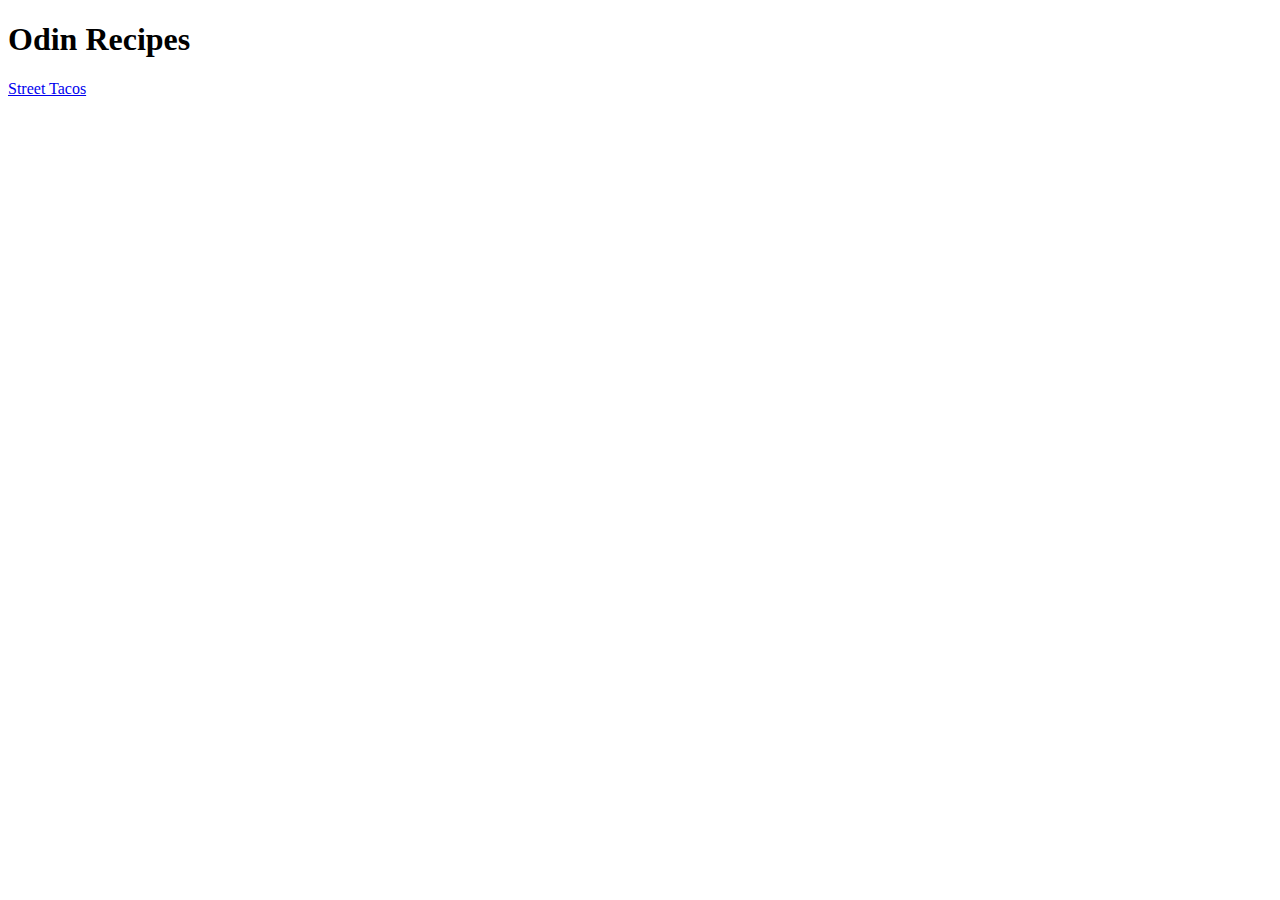
==== index.html @ f7afa0c5 "Add index.html and street_taco.html" ====
<!DOCTYPE html>
<html lang="en">
<head>
    <meta charset="UTF-8">
    
    <title>Document</title>
</head>
<body>
    <h1>Odin Recipes</h1>
    <a href="./recipes/street_taco.html">Street Tacos</a>
</body>
</html>
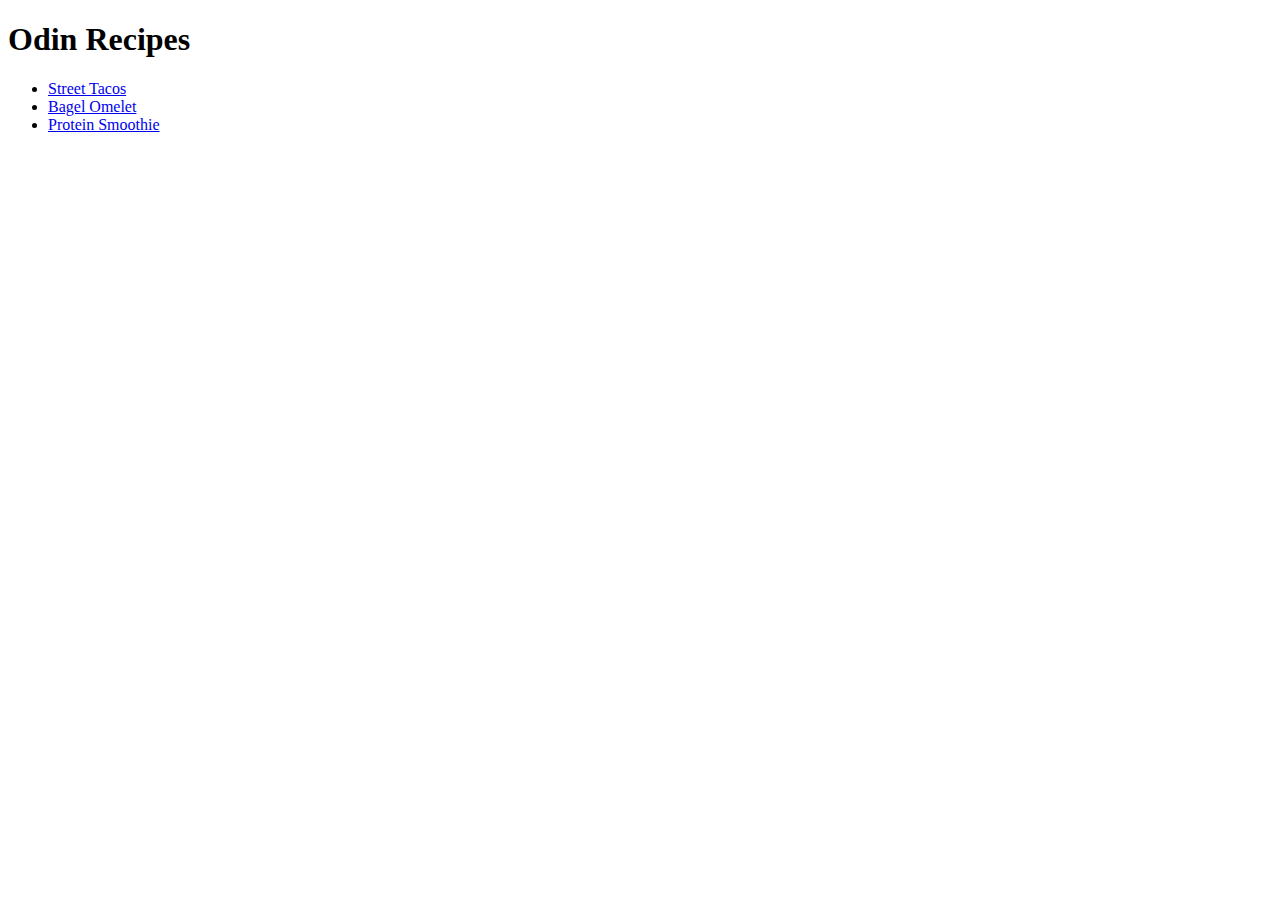
==== commit dbe32481: "Add Smoothie and Omelet Recipes, Add home button" ====
--- a/index.html
+++ b/index.html
@@ -7,6 +7,10 @@
 </head>
 <body>
     <h1>Odin Recipes</h1>
-    <a href="./recipes/street_taco.html">Street Tacos</a>
+    <ul>
+    <li><a href="./recipes/street_taco.html">Street Tacos</a></li>
+    <li><a href="./recipes/Bagel_Omelet.html">Bagel Omelet</a></li>
+    <li><a href="./recipes/Protein_Smoothie.html">Protein Smoothie</a></li>
+</ul>
 </body>
 </html>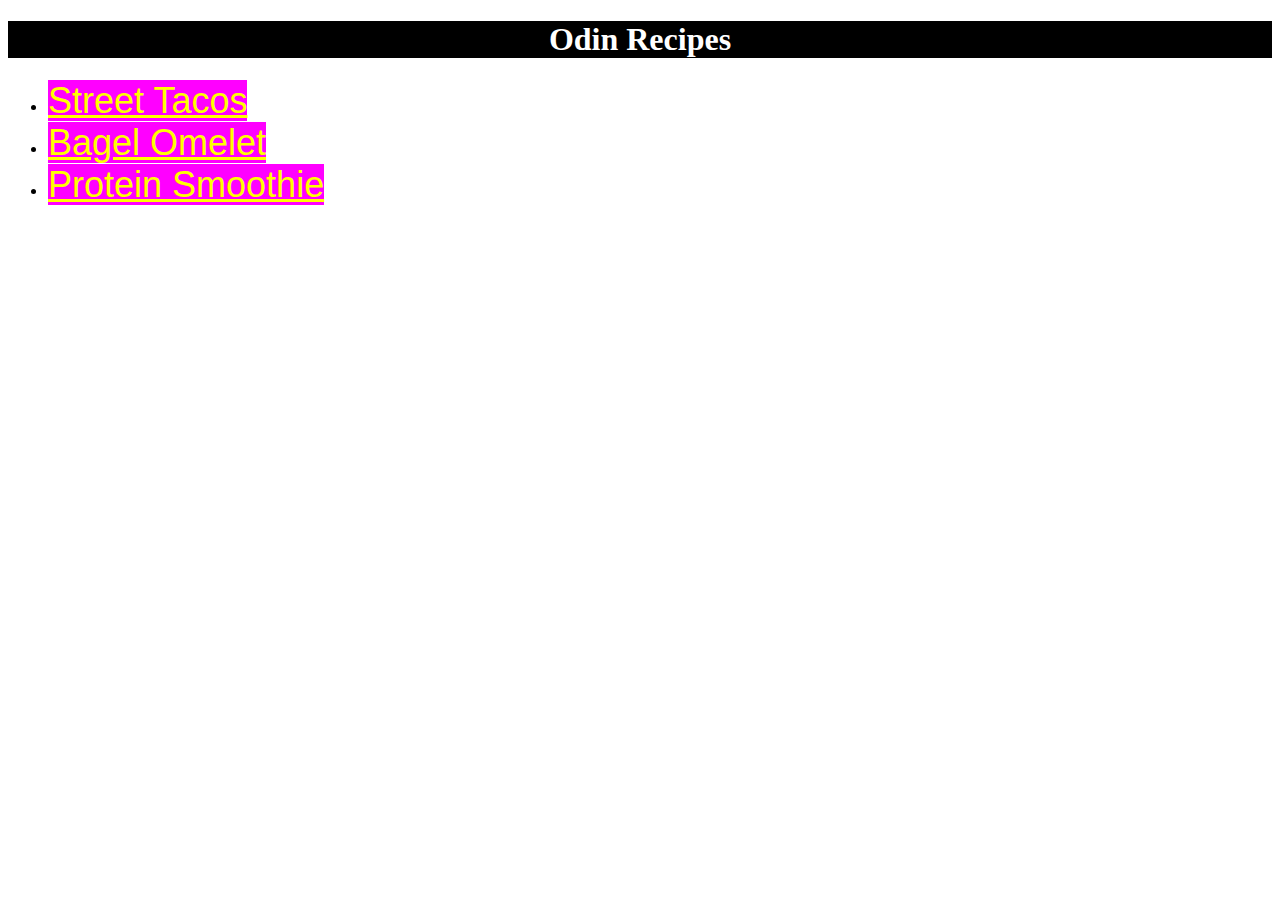
==== commit 55f9cc12: "Add styles.css, Addclasses to all webpages" ====
--- a/index.html
+++ b/index.html
@@ -2,8 +2,8 @@
 <html lang="en">
 <head>
     <meta charset="UTF-8">
-    
-    <title>Document</title>
+    <link rel="stylesheet" href="./css/styles.css"/>
+    <title>Odin Recipes</title>
 </head>
 <body>
     <h1>Odin Recipes</h1>
--- a/css/styles.css
+++ b/css/styles.css
@@ -0,0 +1,37 @@
+a {
+    color: rgb(255, 255, 0);
+    background-color: rgb(255, 0, 255);
+    font-size: 36px;
+    font-family: "cursive", sans-serif, "Times New Roman";
+}
+
+h1,
+h2,
+h3,
+h4,
+h5,
+h6 {
+    background-color: #000000;
+    color: #ffffff;
+    font-family: Niconne, cursive;
+    text-align: center;
+}
+
+ol {
+    color: yellow;
+    background-color: navy;
+}
+
+img {
+    width: 300px;
+    height: auto;
+
+}
+
+.center {
+    text-align: center;
+}
+
+* {
+    font-family: Niconne, monospace;
+}